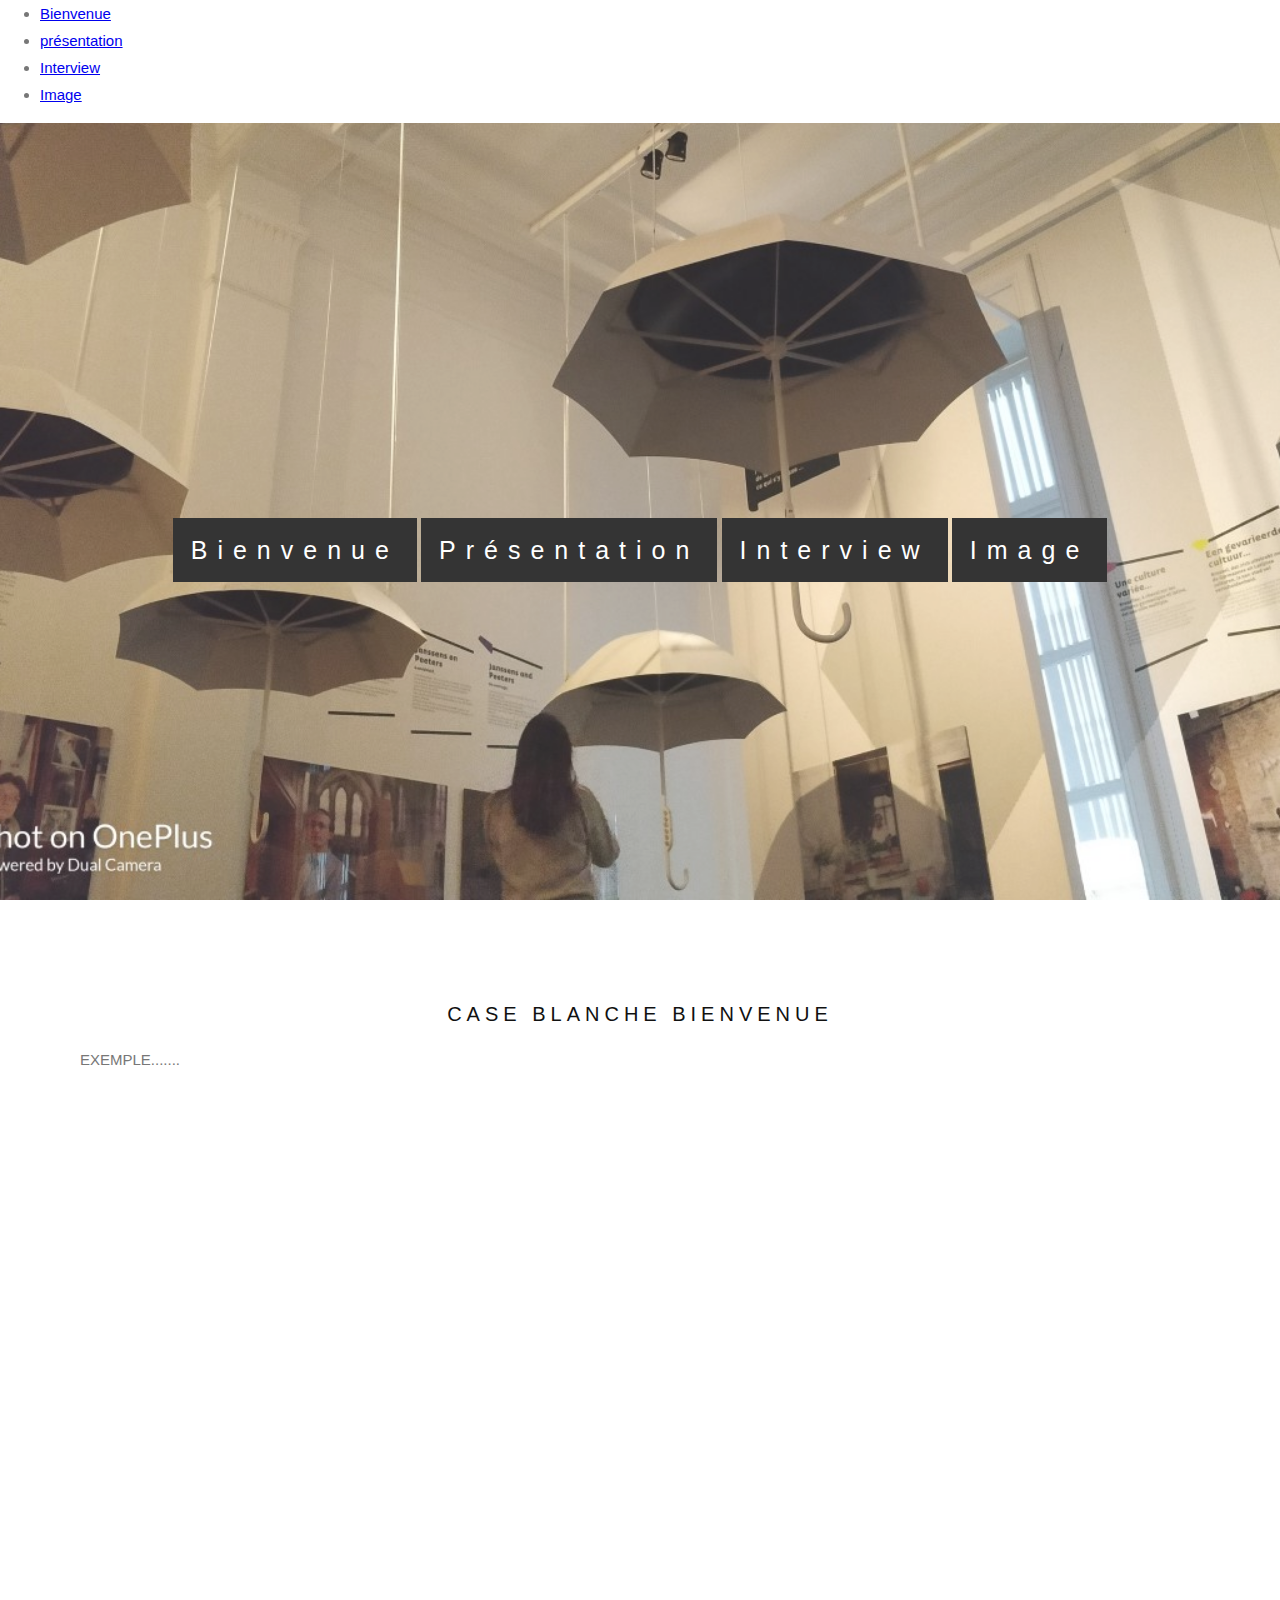
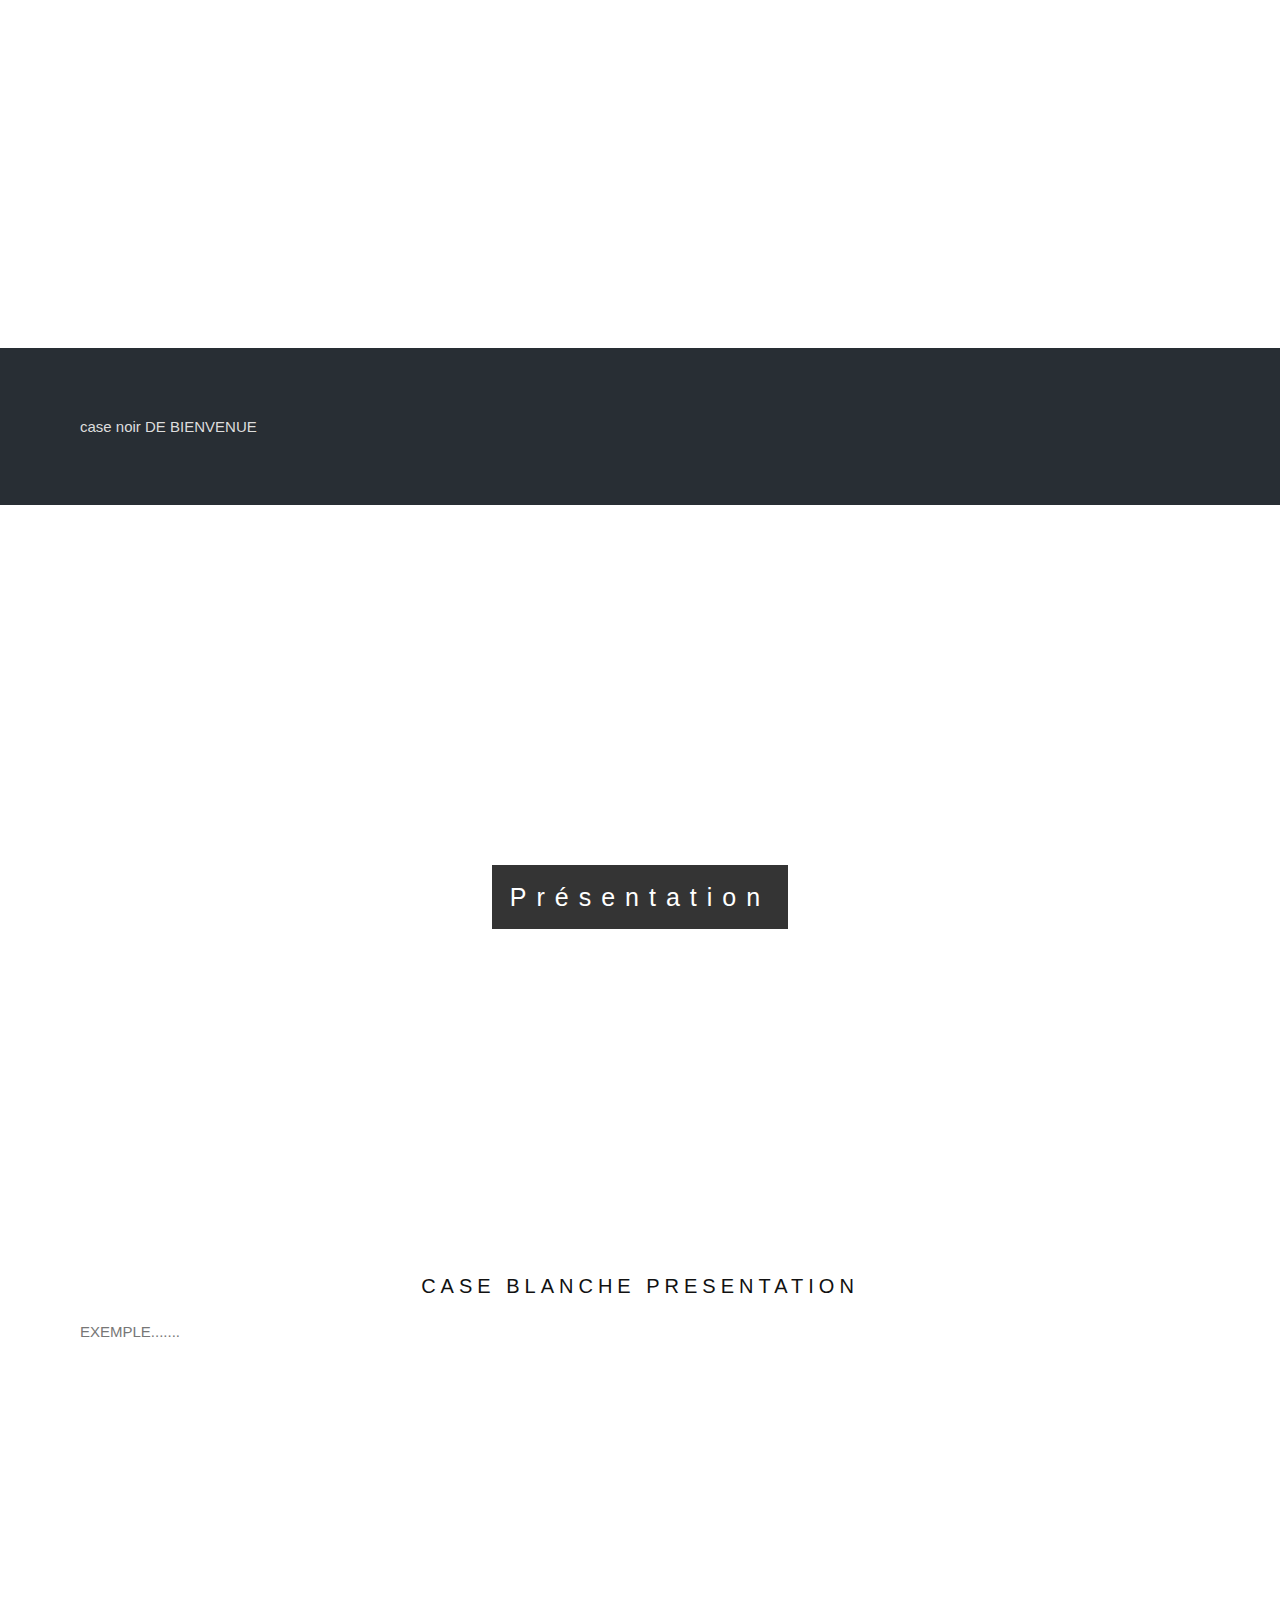
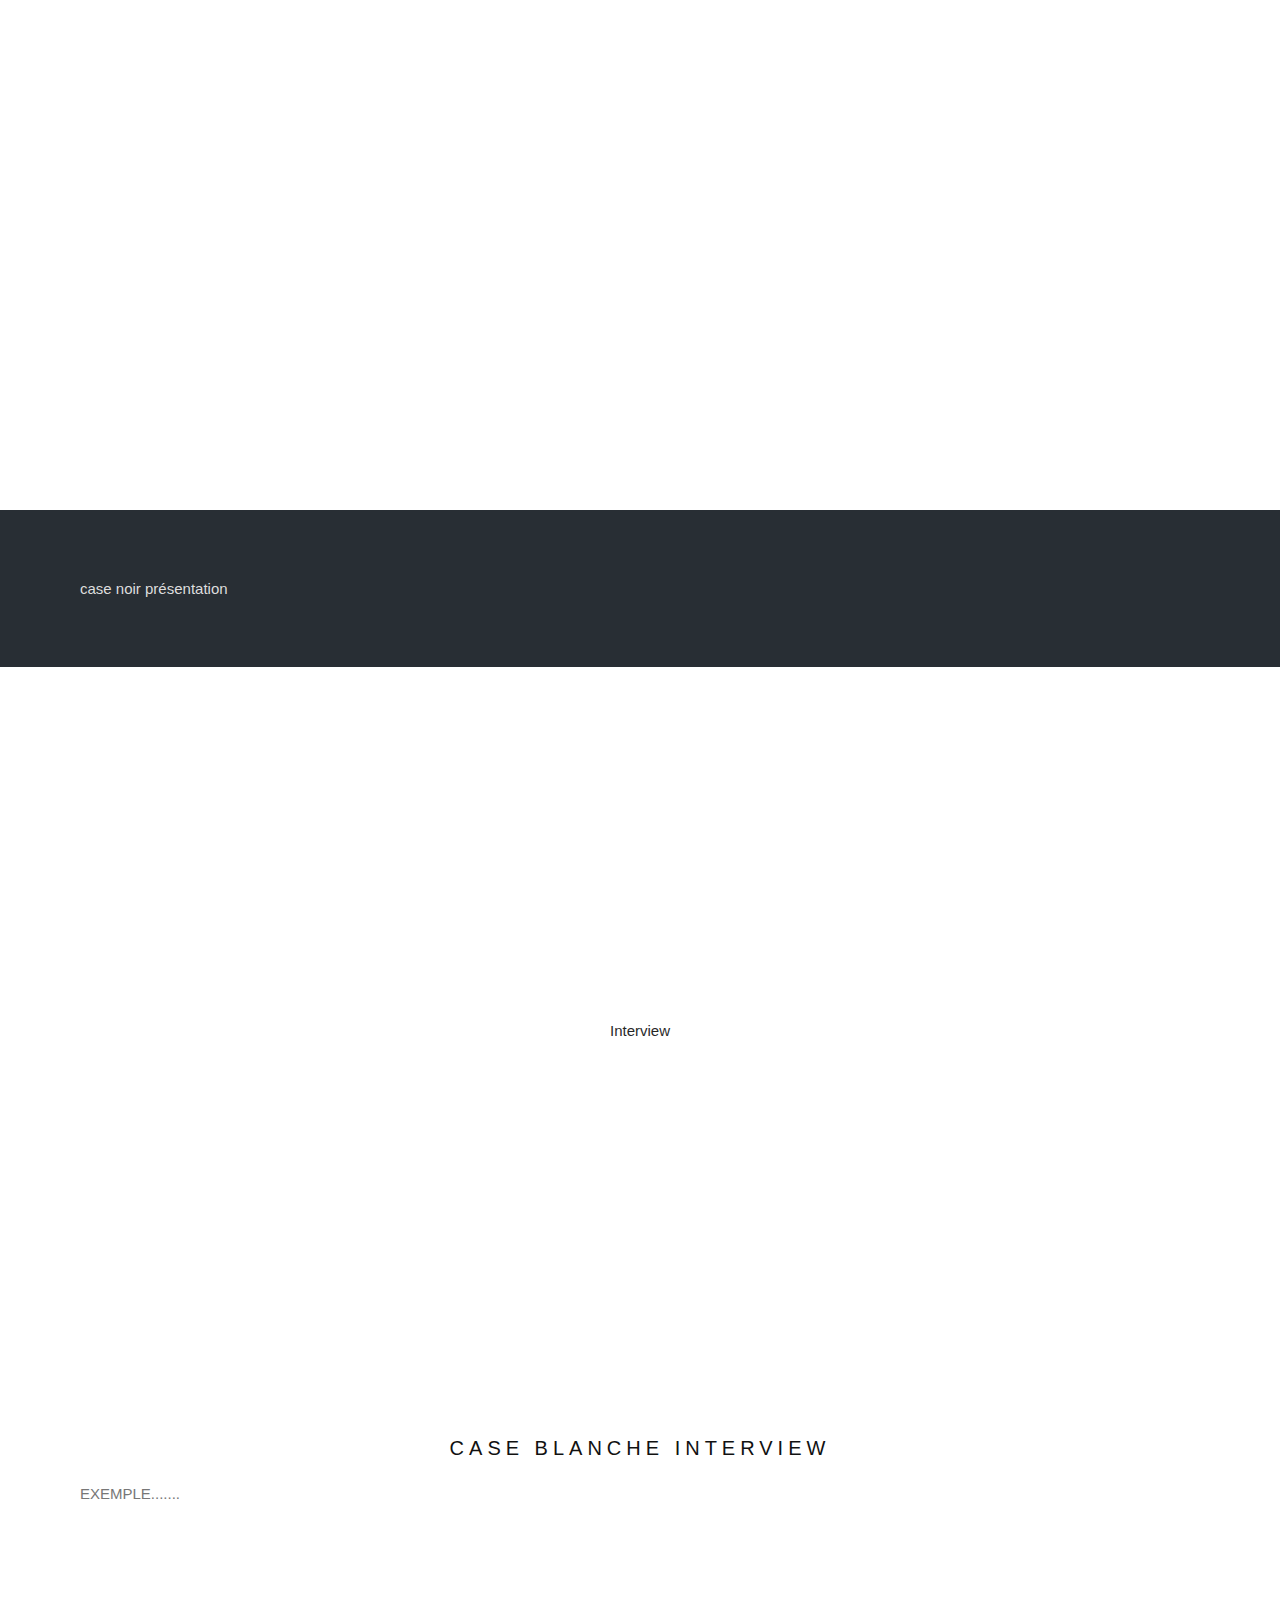
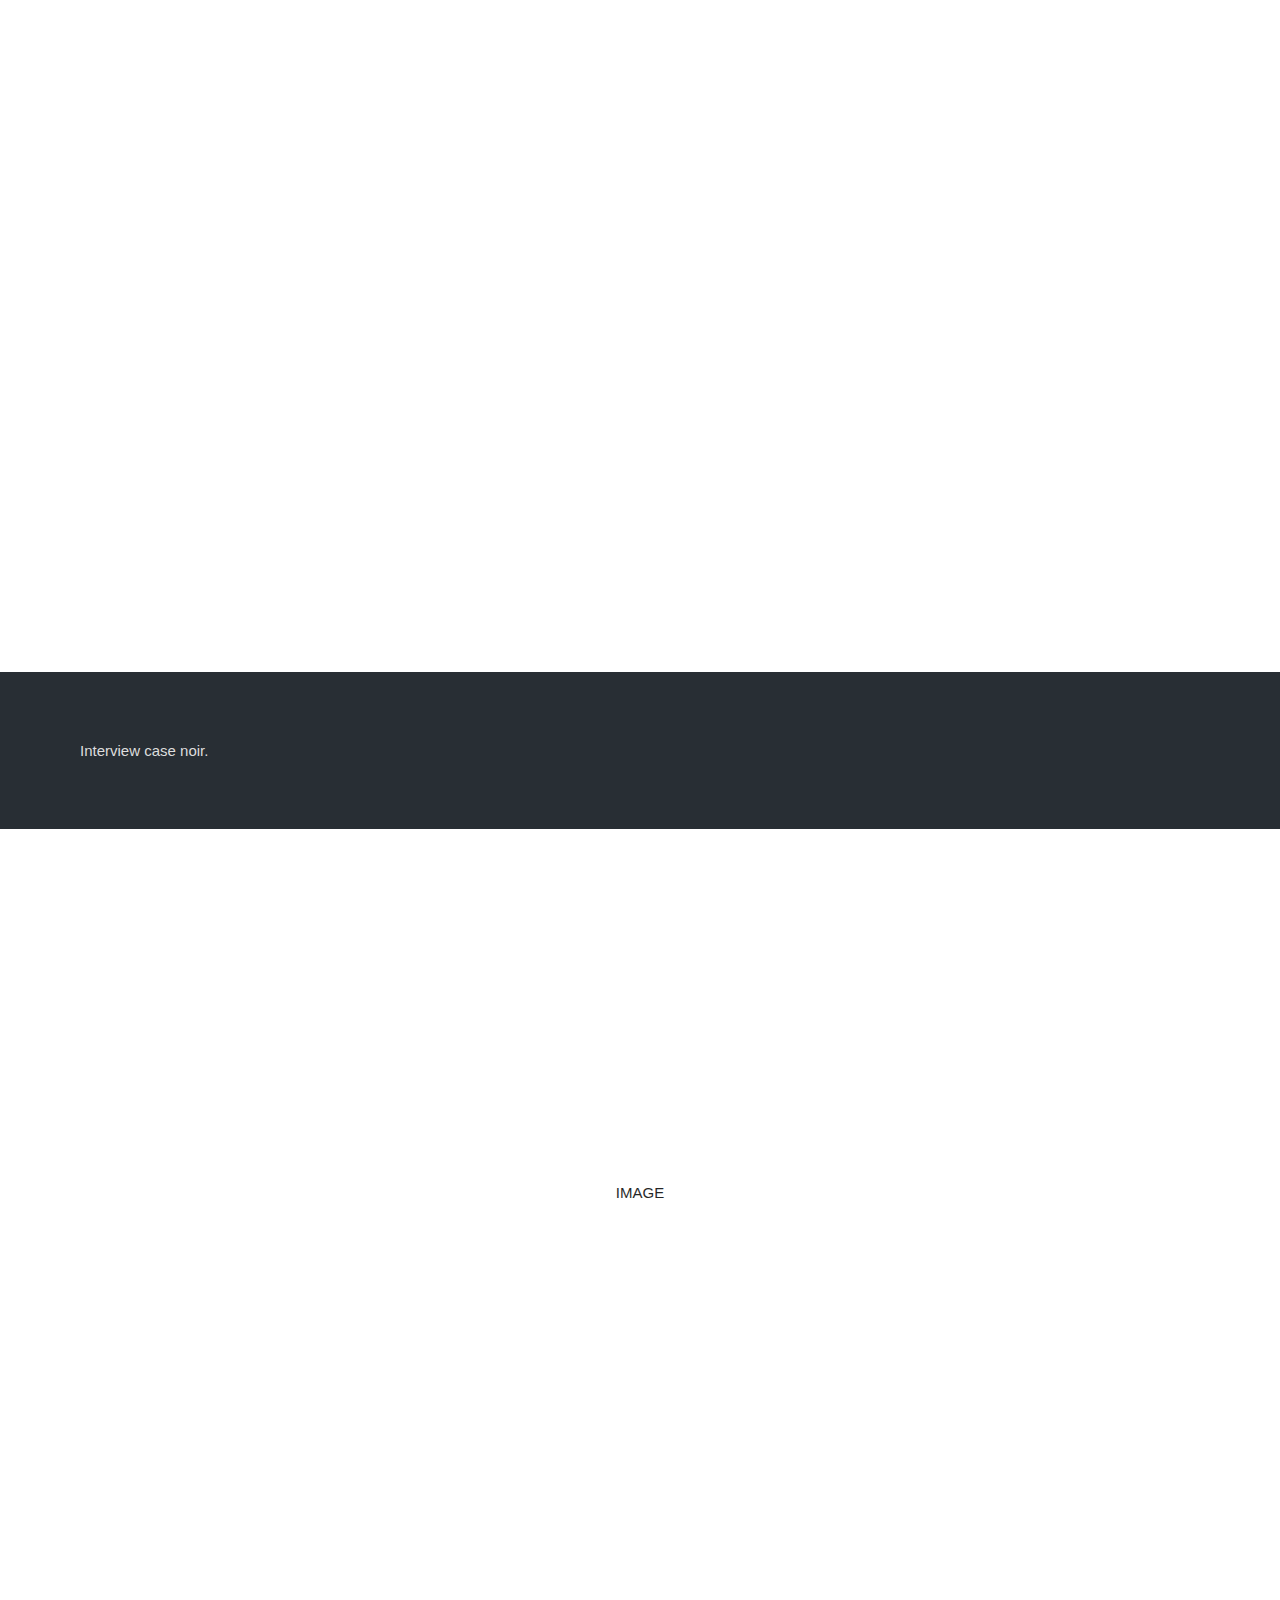
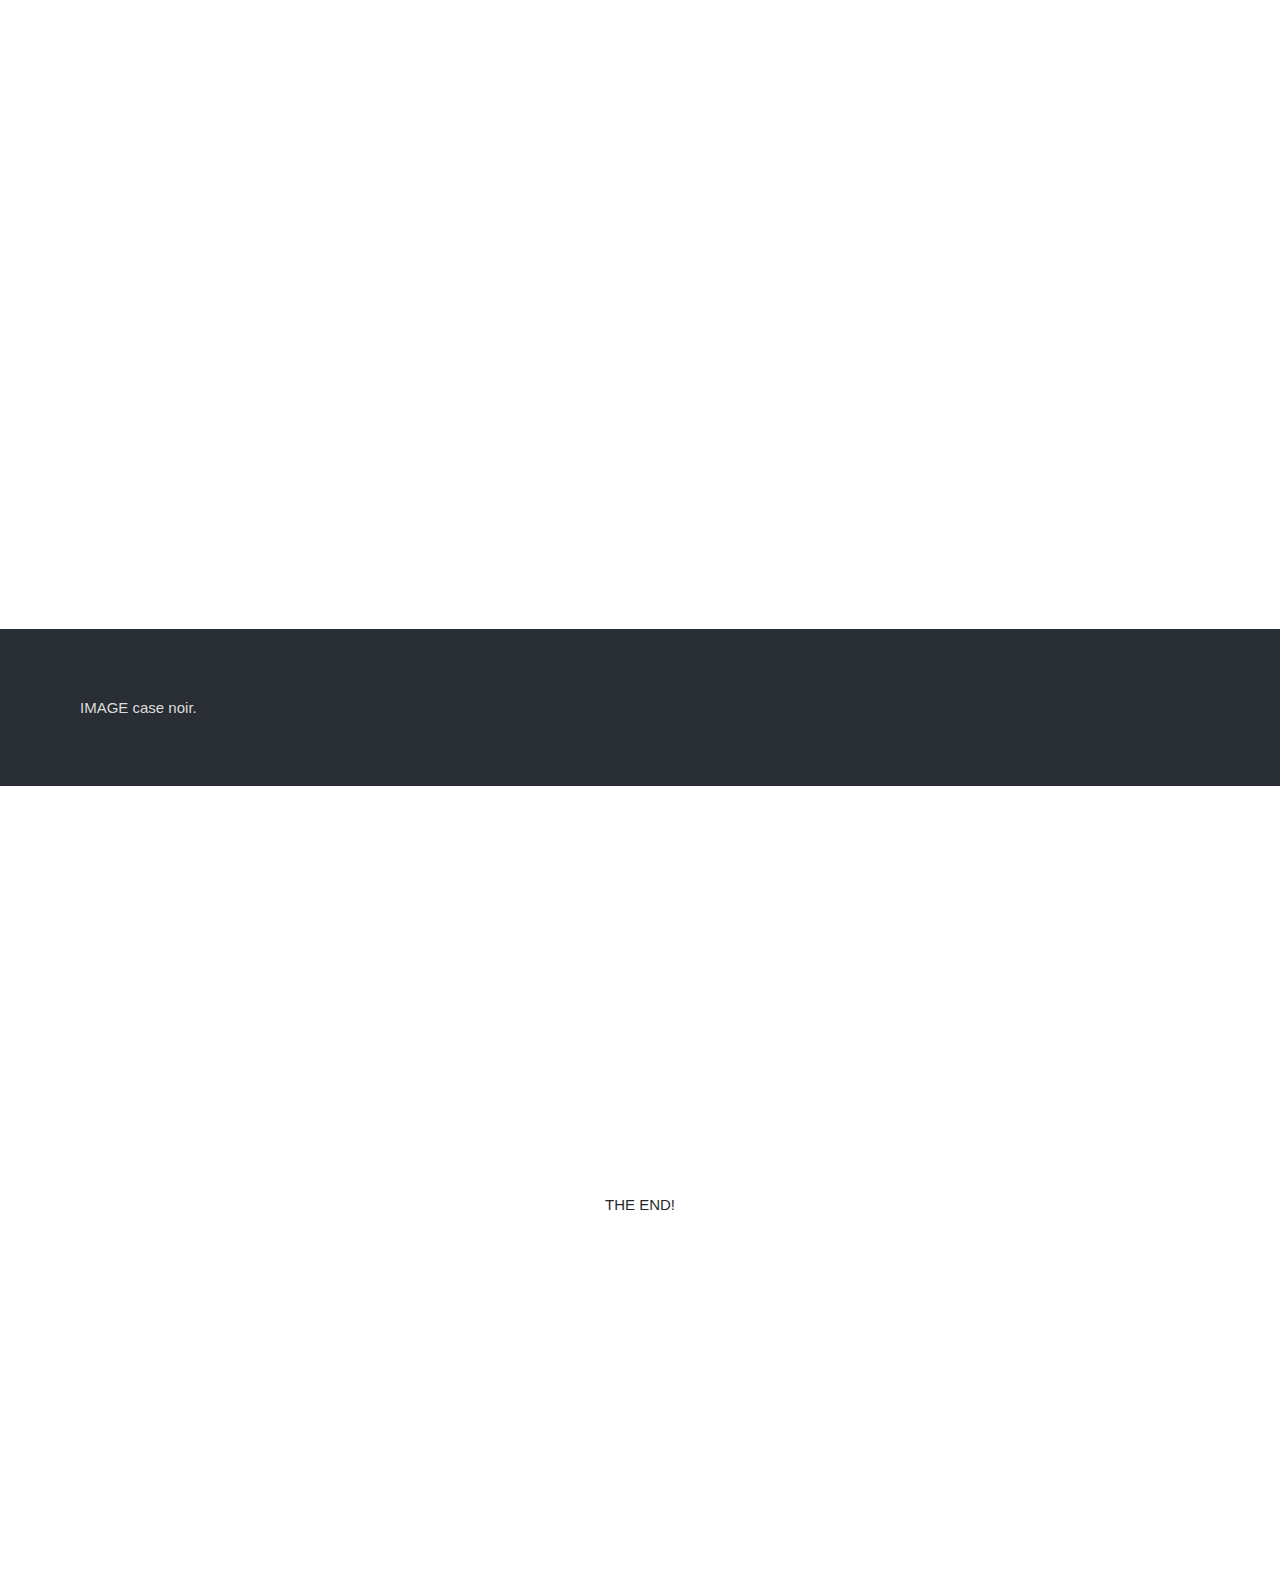
==== testsurchrome.html @ ded8b171 "deux" ====
<html>
    <head>
<meta name="viewport" content="width=device-width, initial-scale=1">
<meta charset="utf-8">
<link rel="stylesheet" href="css/stylesprefo.css">
</head>
<body>
<!-- lien de la meme page -->
  <ul>
    <li><a href="#Bienvenue">Bienvenue</a></li>
    <li><a href="#Présentation">présentation</a></li>
    <li><a href="#Interview">Interview</a></li>
    <li><a href="#Image">Image</a></li>
  </ul>
<!-- lien de la meme page -->

<div class="bgimg-1">
  <div class="caption">  
   <span class="border"><a href="#Bienvenue">Bienvenue</a></span>
  <span class="border"><a href="#Présentation">Présentation</a></span>
  <span class="border"><a href="#Interview">Interview</a></span>
  <span class="border"><a href="#Image">Image</a></li></span>
    </div>
</div>

<div class="caption">
 
 </div>

<div style="color: #777;background-color:white;text-align:center;padding:50px 80px;text-align: justify;">
  <h3 style="text-align:center;">CASE BLANCHE BIENVENUE</h3>
  <p>EXEMPLE.......</p>
</div>

<div class="bgimg-1">
  <div class="caption">
  <span class="border" style="background-color:transparent;font-size:25px;color: #ffffff;">BIENVENUE</span>
  </div>
</div>

<div style="position:relative;">
  <div style="color:#ddd;background-color:#282E34;text-align:center;padding:50px 80px;text-align: justify;">
  <p>case noir DE BIENVENUE</p>
  </div>
</div>

<div class="bgimg-2">
  <div class="caption">
    <h3 id="Présentation"></h3>
  <span class="border"><a>Présentation</a></span>
    </div>
</div>

<div style="color: #777;background-color:white;text-align:center;padding:50px 80px;text-align: justify;">
  <h3 style="text-align:center;">CASE BLANCHE PRESENTATION</h3>
  <p>EXEMPLE.......</p>
</div>
<div class="bgimg-2">
  <div class="caption">
  <span class="border" style="background-color:transparent;font-size:25px;color: #ffffff;">Pésentation</span>
  </div>
</div>

<div style="position:relative;">
  <div style="color:#ddd;background-color:#282E34;text-align:center;padding:50px 80px;text-align: justify;">
  <p>case noir présentation</p>
  </div>
</div>

<div class="bgimg-3">
  <div class="caption">
  <span class="border">Interview</span>
  </div>
</div>

<div style="color: #777;background-color:white;text-align:center;padding:50px 80px;text-align: justify;">
  <h3 style="text-align:center;">CASE BLANCHE Interview</h3>
  <p>EXEMPLE.......</p>
</div>

<div class="bgimg-3">
  <div class="caption">
  <span class="border" style="background-color:transparent;font-size:25px;color: #ffffff;">Interview</span>
  </div>
</div>


<div style="position:relative;">
  <div style="color:#ddd;background-color:#282E34;text-align:center;padding:50px 80px;text-align: justify;">
  <p>Interview case noir.</p>
  </div>
</div>
  
<div class="bgimg-4">
  <div class="caption">
  <span class="border">IMAGE</span>
    </div>
</div>

<link rel="stylesheet" href="css/stylesprefo.css">

<div class="bgimg-4">
  <div class="caption">
  <span class="border" style="background-color:transparent;font-size:25px;color: #ffffff;">IMAGE</span>
  </div>
</div>


<div style="position:relative;">
  <div style="color:#ddd;background-color:#282E34;text-align:center;padding:50px 80px;text-align: justify;">
  <p>IMAGE case noir.</p>
  </div>
</div>


<div class="bgimg-1">
  <div class="caption">
  <span class="border">THE END!</span>
  </div>
</div>
</body>

</html>
---- css/stylesprefo.css ----
body, html {
    height: 100%;
    margin: 0;
    font: 400 15px/1.8 "Lato", sans-serif;
    color: #777;
  }
  
  .bgimg-1, .bgimg-2, .bgimg-3, .bgimg-4, .bgimg-5 {
    position: relative;
    opacity: 0.85;
    background-attachment: fixed;
    background-position: center;
    background-repeat: no-repeat;
    background-size: cover;
  
  }
  .bgimg-1 {
    background-image: url("../img/bgimg-1.jpg");
    min-height: 90%;
  }
  
  .bgimg-2 {
    background-image: url("../img/bgimg-2.jpg");
    min-height: 700px;
  }
  
  .bgimg-3 {
    background-image: url("../img/Movie-Details-You-Missed-Inception-Music-Theme.jpg");
    min-height: 700px;
  }
  .bgimg-4 {
    background-image: url("../img/bgimg-4.JPG");
    min-height: 700px;
  }
  
  .bgimg-5 {
    background-image: url("../img/image-parallax.jpg");
    min-height: 600px;
  }

  .bgimg-6 {
    background-image: url("../img/ob_1d3032_inception-movie-image-38.jpg");
    min-height: 600px;
  }

  .bgimg-7 {
    background-image: url("file:///E:/T-Karim-cf2m/Projet%20Expo/Brussels-International-2.jpg");
    min-height: 600px;
  }
  .caption {
    position: absolute;
    left: 0;
    top: 50%;
    width: 100%;
    text-align: center;
    color: #000;
  }
  
  .caption span.border a {
    background-color: #111;
    color: #fff;
    padding: 18px;
    font-size: 25px;
    letter-spacing: 10px;
    text-decoration: none;
  }
  
  h3 {
    letter-spacing: 5px;
    text-transform: uppercase;
    font: 20px "Lato", sans-serif;
    color: #111;
  }
  
  /* Désactiver le défilement de parallaxe pour les tablettes et les téléphones */
  @media only screen and (max-device-width: 1024px) {
    .bgimg-1, .bgimg-2, .bgimg-3, .bgimg-4, .bgimg-5,{
      background-attachment: scroll;
    }
  }
---- css/stylesprefo.css ----
body, html {
    height: 100%;
    margin: 0;
    font: 400 15px/1.8 "Lato", sans-serif;
    color: #777;
  }
  
  .bgimg-1, .bgimg-2, .bgimg-3, .bgimg-4, .bgimg-5 {
    position: relative;
    opacity: 0.85;
    background-attachment: fixed;
    background-position: center;
    background-repeat: no-repeat;
    background-size: cover;
  
  }
  .bgimg-1 {
    background-image: url("../img/bgimg-1.jpg");
    min-height: 90%;
  }
  
  .bgimg-2 {
    background-image: url("../img/bgimg-2.jpg");
    min-height: 700px;
  }
  
  .bgimg-3 {
    background-image: url("../img/Movie-Details-You-Missed-Inception-Music-Theme.jpg");
    min-height: 700px;
  }
  .bgimg-4 {
    background-image: url("../img/bgimg-4.JPG");
    min-height: 700px;
  }
  
  .bgimg-5 {
    background-image: url("../img/image-parallax.jpg");
    min-height: 600px;
  }

  .bgimg-6 {
    background-image: url("../img/ob_1d3032_inception-movie-image-38.jpg");
    min-height: 600px;
  }

  .bgimg-7 {
    background-image: url("file:///E:/T-Karim-cf2m/Projet%20Expo/Brussels-International-2.jpg");
    min-height: 600px;
  }
  .caption {
    position: absolute;
    left: 0;
    top: 50%;
    width: 100%;
    text-align: center;
    color: #000;
  }
  
  .caption span.border a {
    background-color: #111;
    color: #fff;
    padding: 18px;
    font-size: 25px;
    letter-spacing: 10px;
    text-decoration: none;
  }
  
  h3 {
    letter-spacing: 5px;
    text-transform: uppercase;
    font: 20px "Lato", sans-serif;
    color: #111;
  }
  
  /* Désactiver le défilement de parallaxe pour les tablettes et les téléphones */
  @media only screen and (max-device-width: 1024px) {
    .bgimg-1, .bgimg-2, .bgimg-3, .bgimg-4, .bgimg-5,{
      background-attachment: scroll;
    }
  }
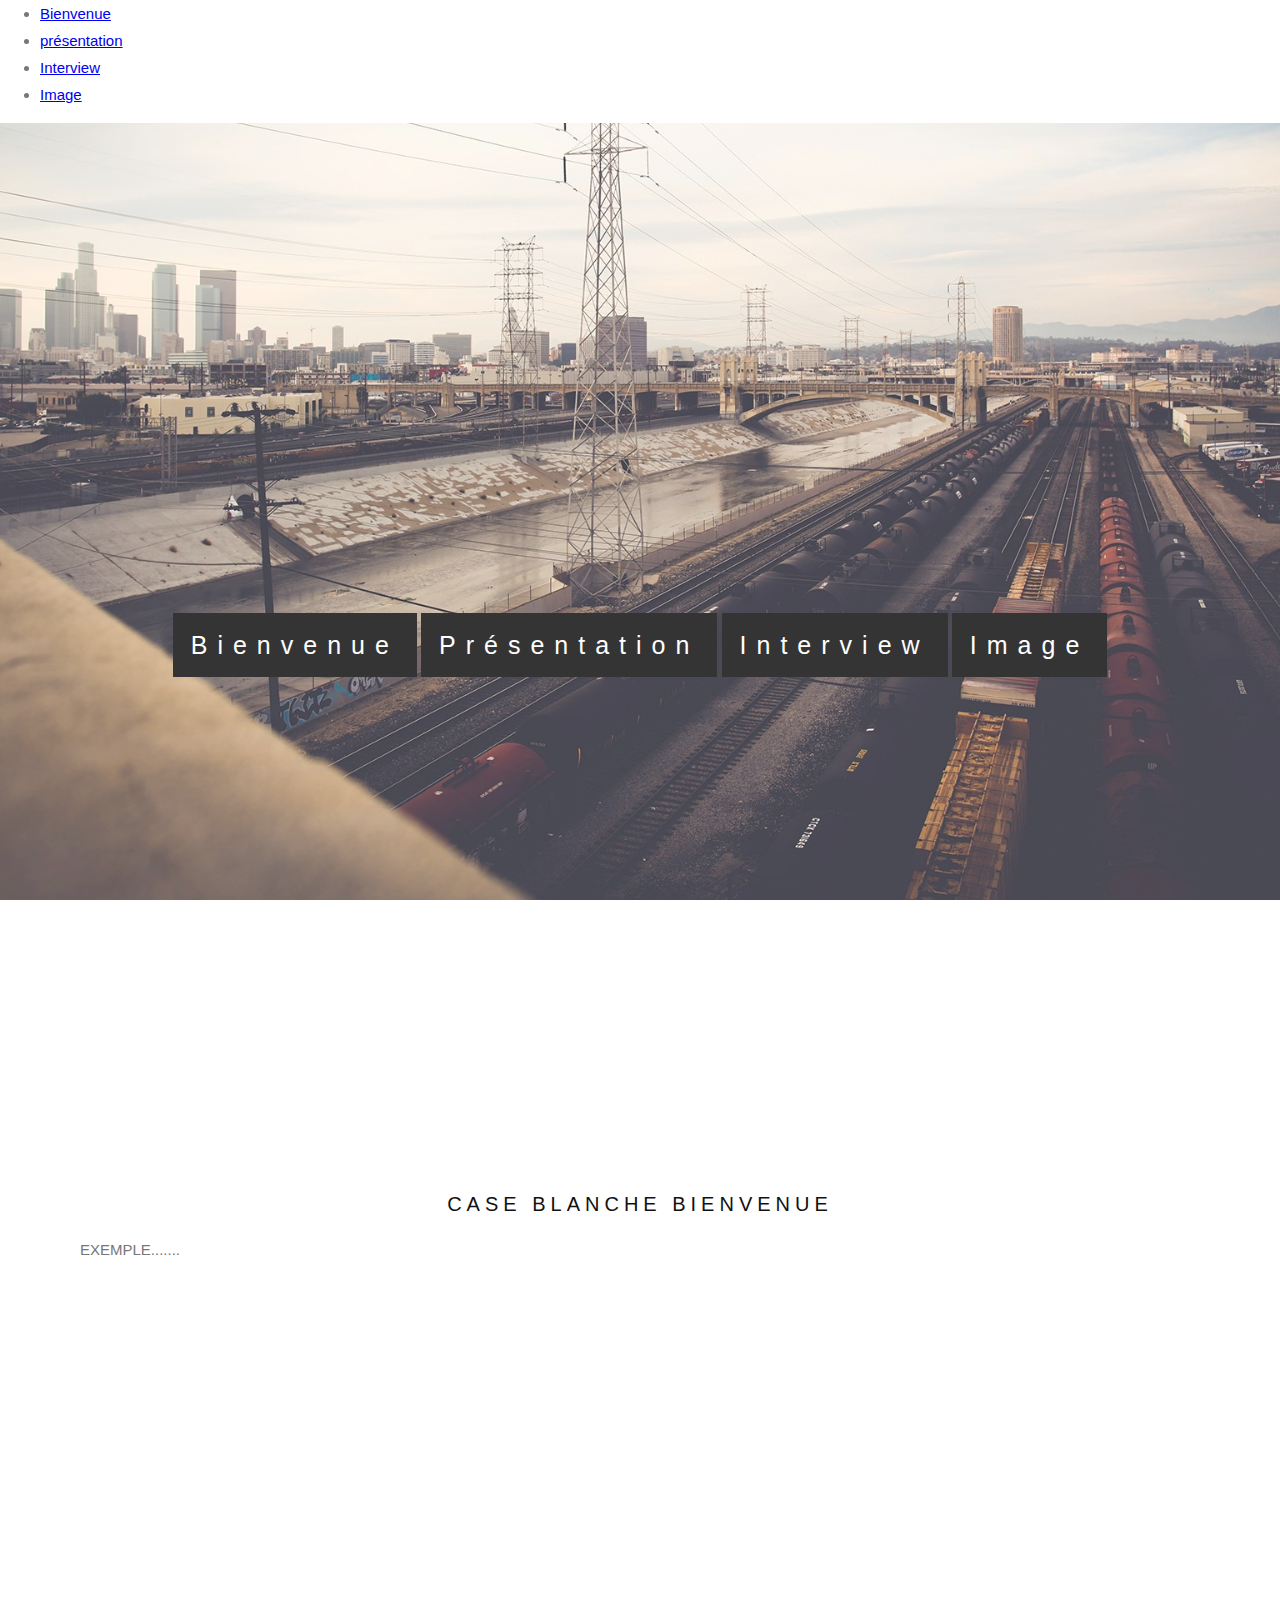
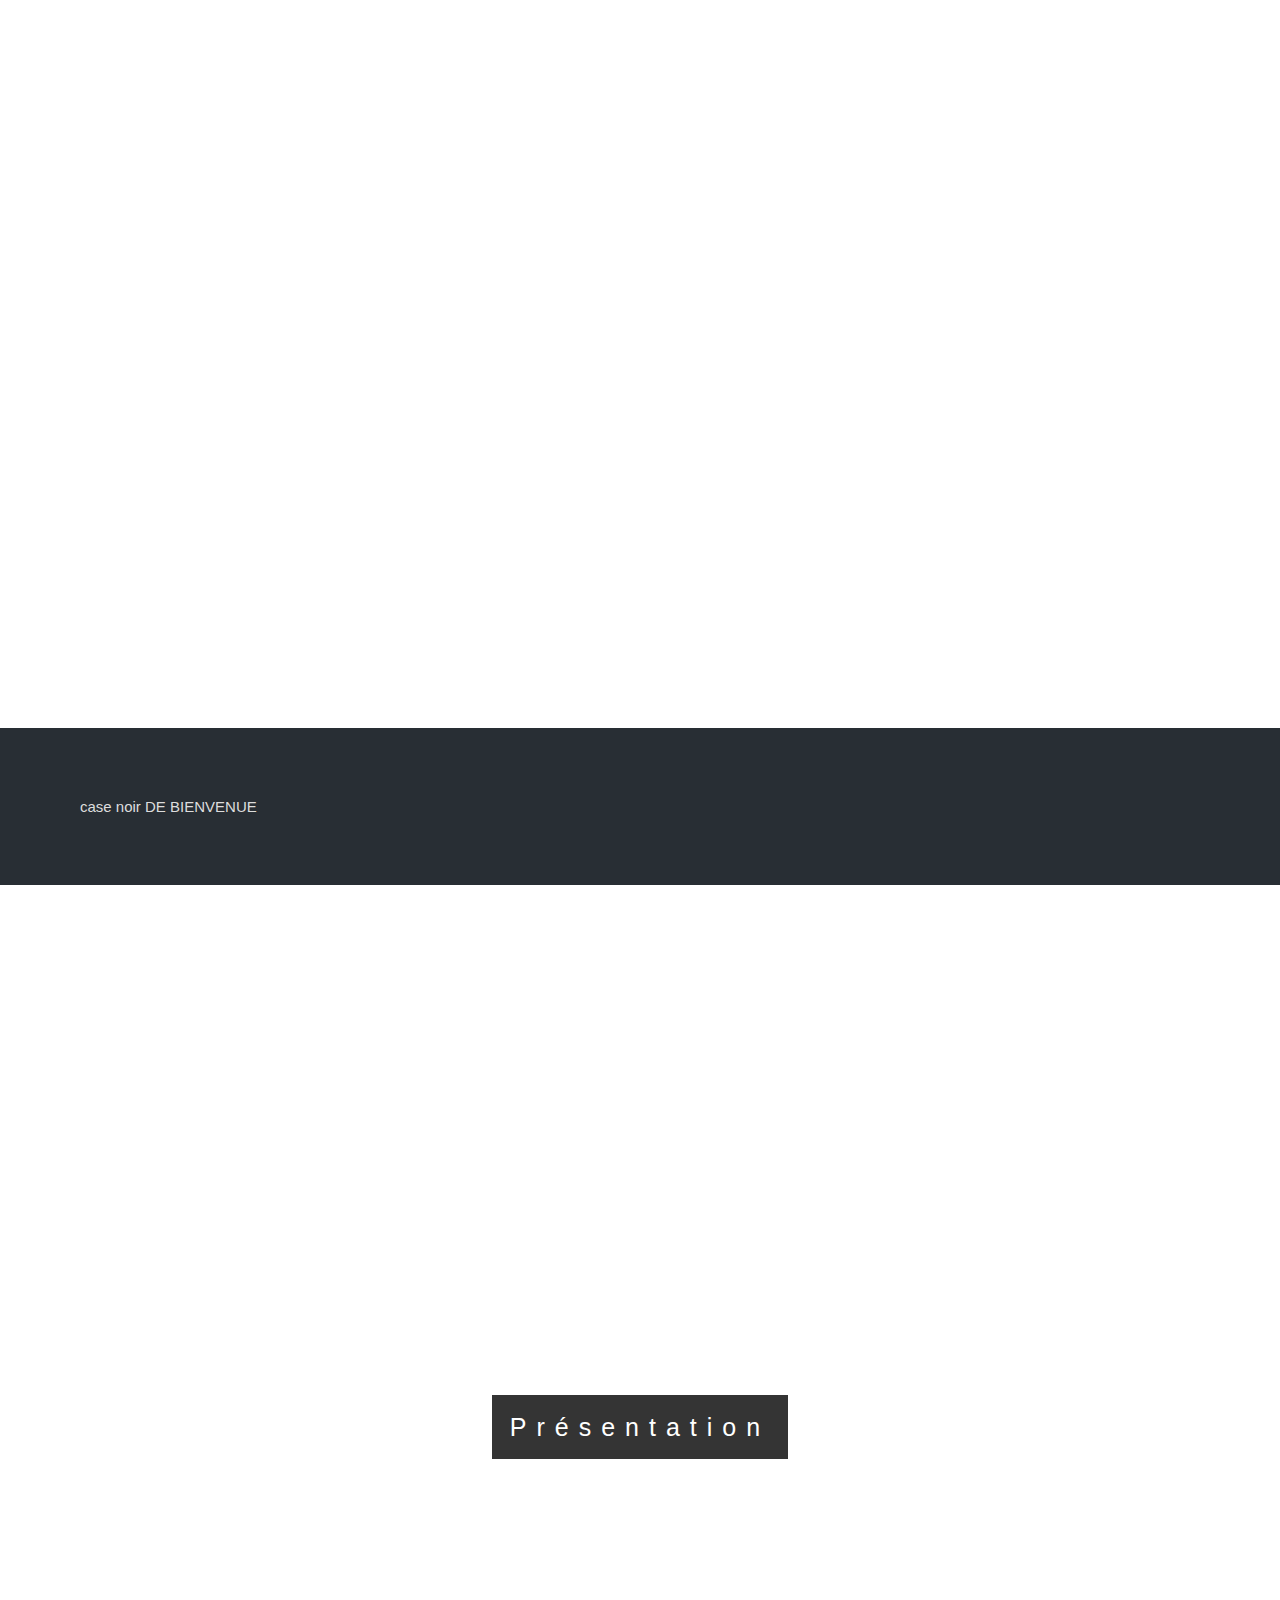
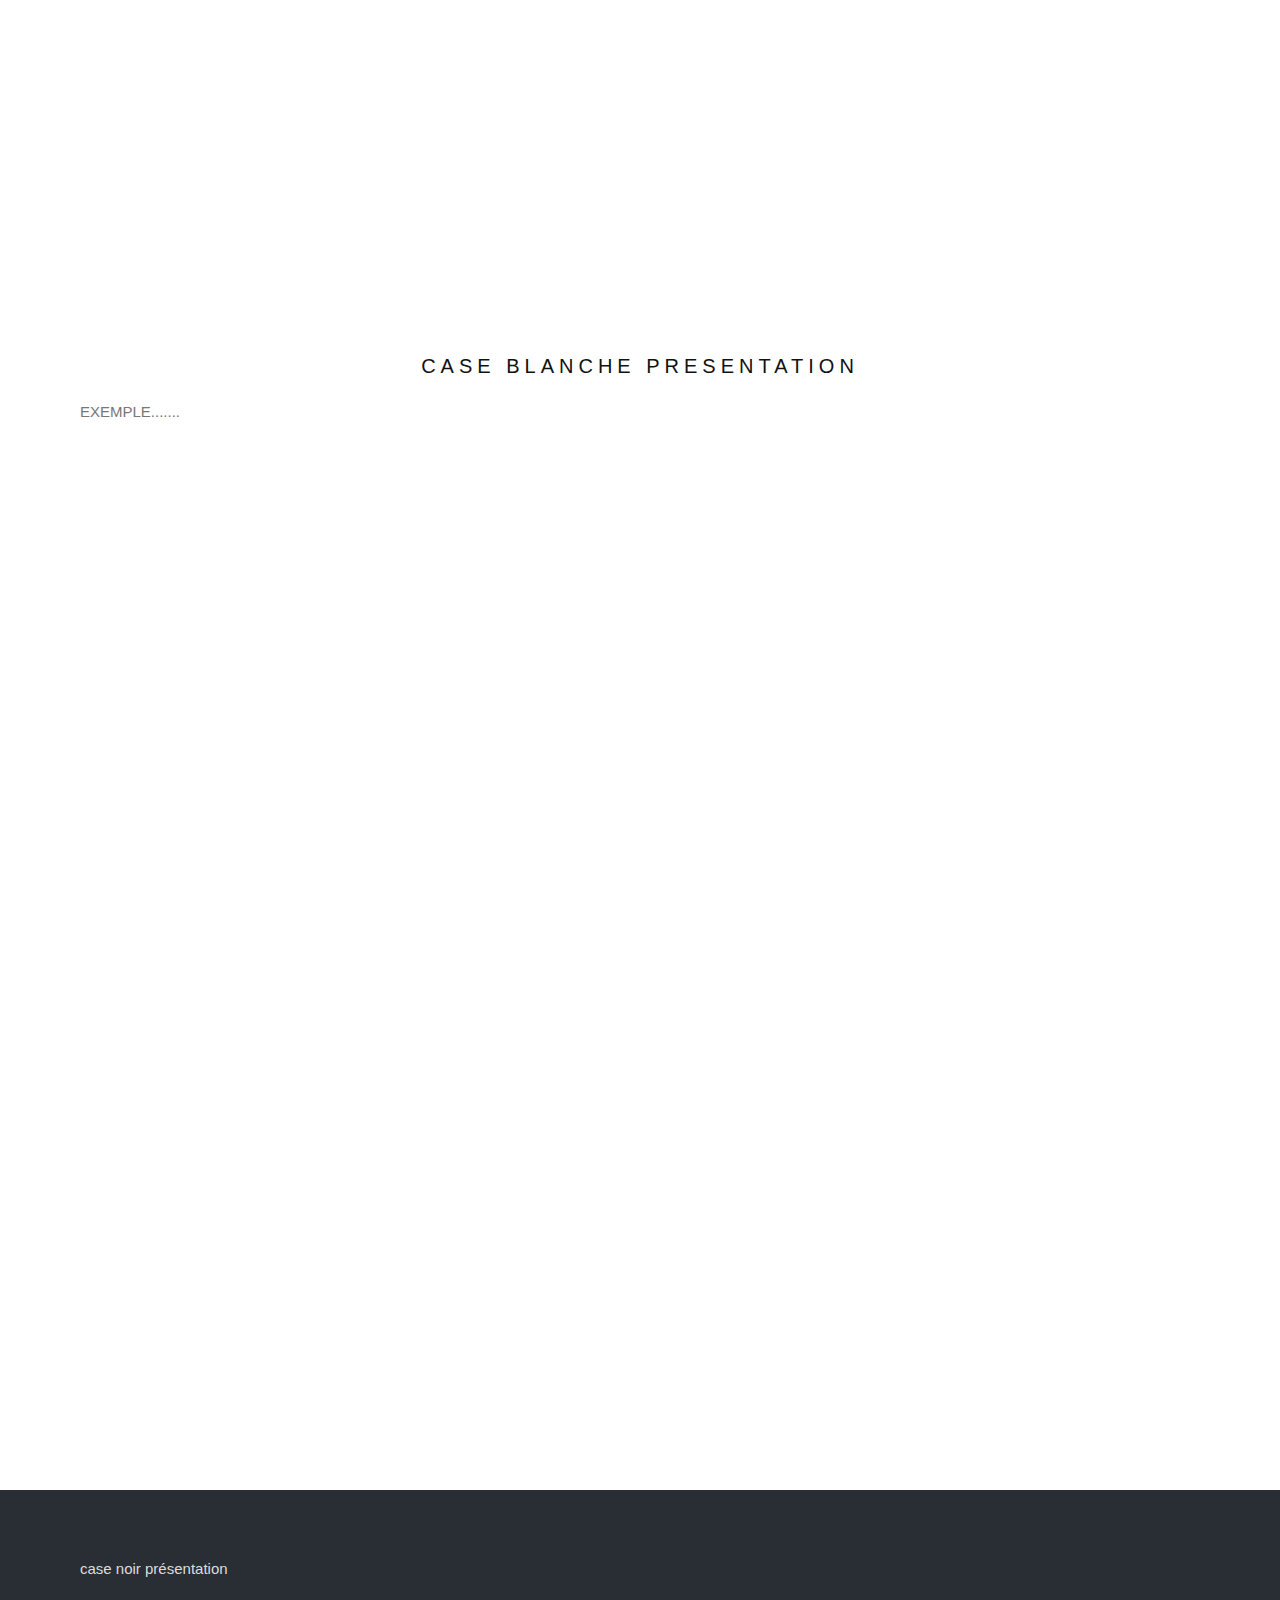
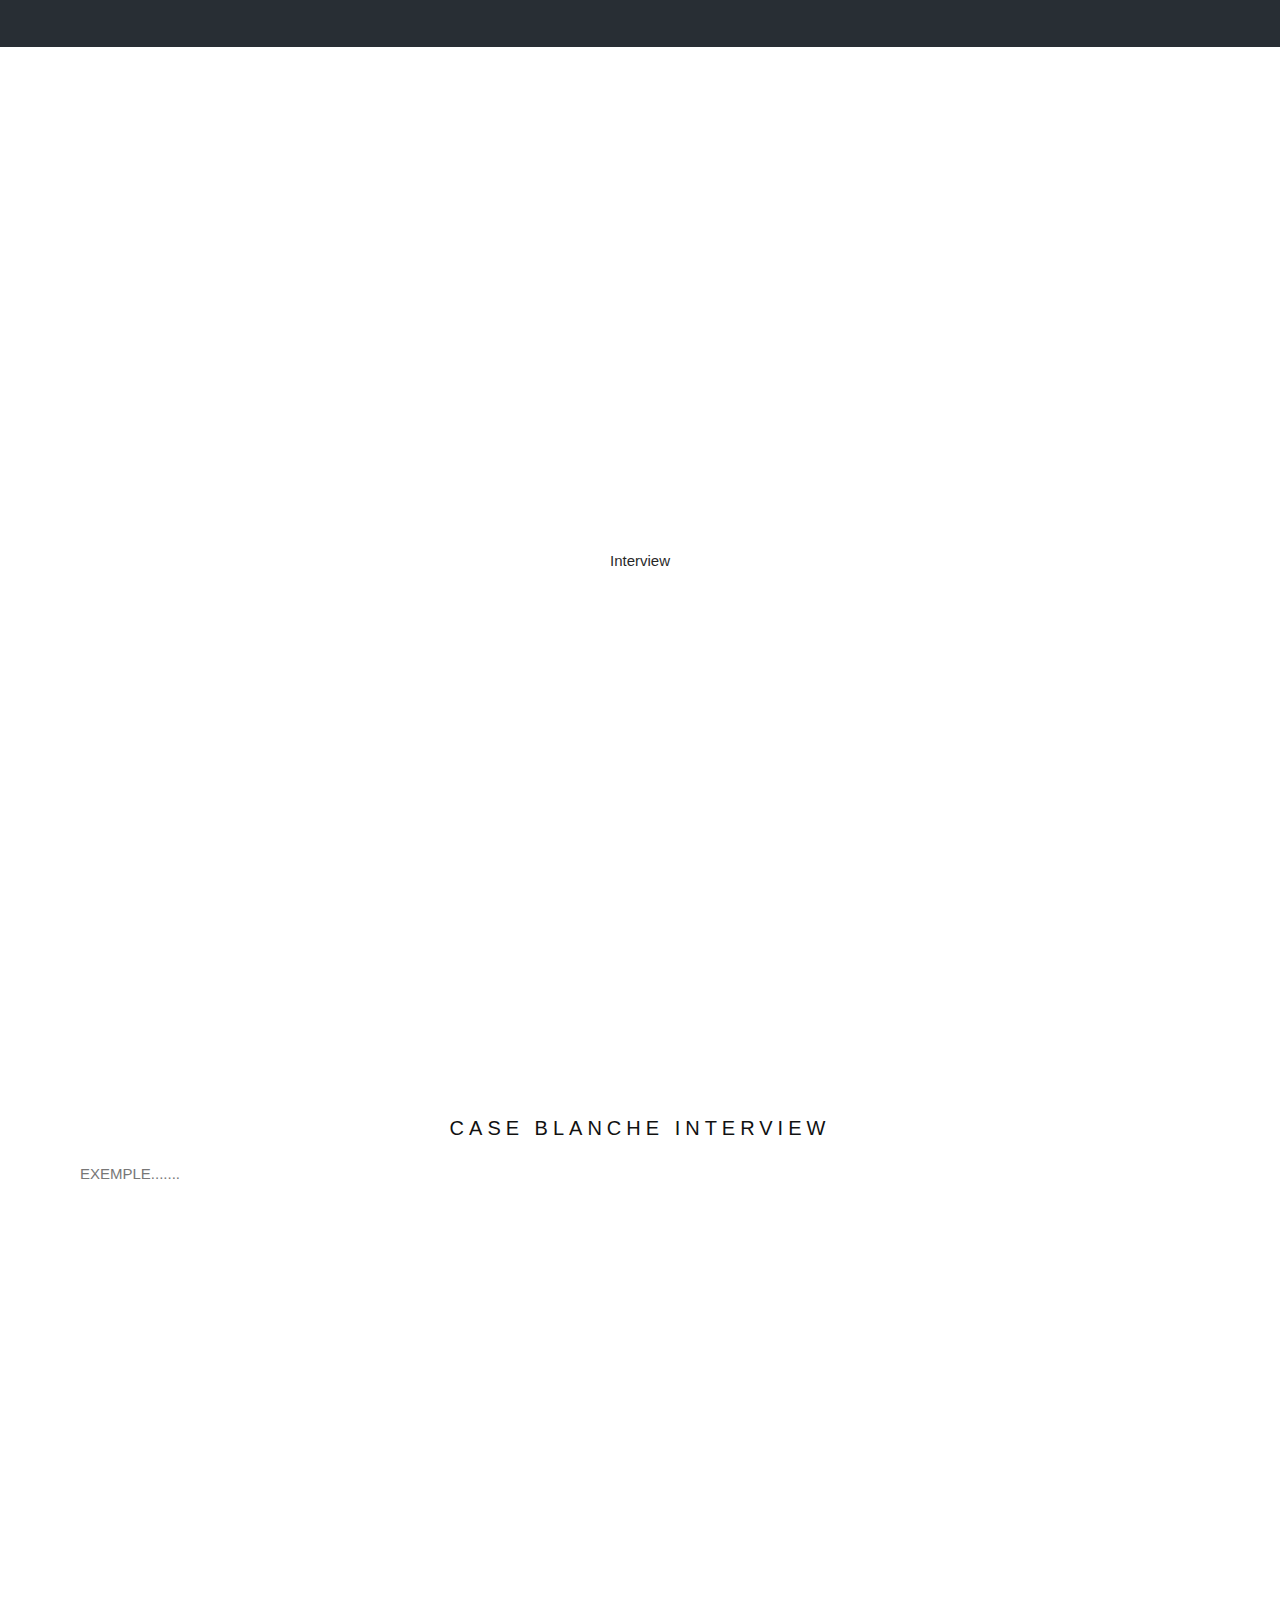
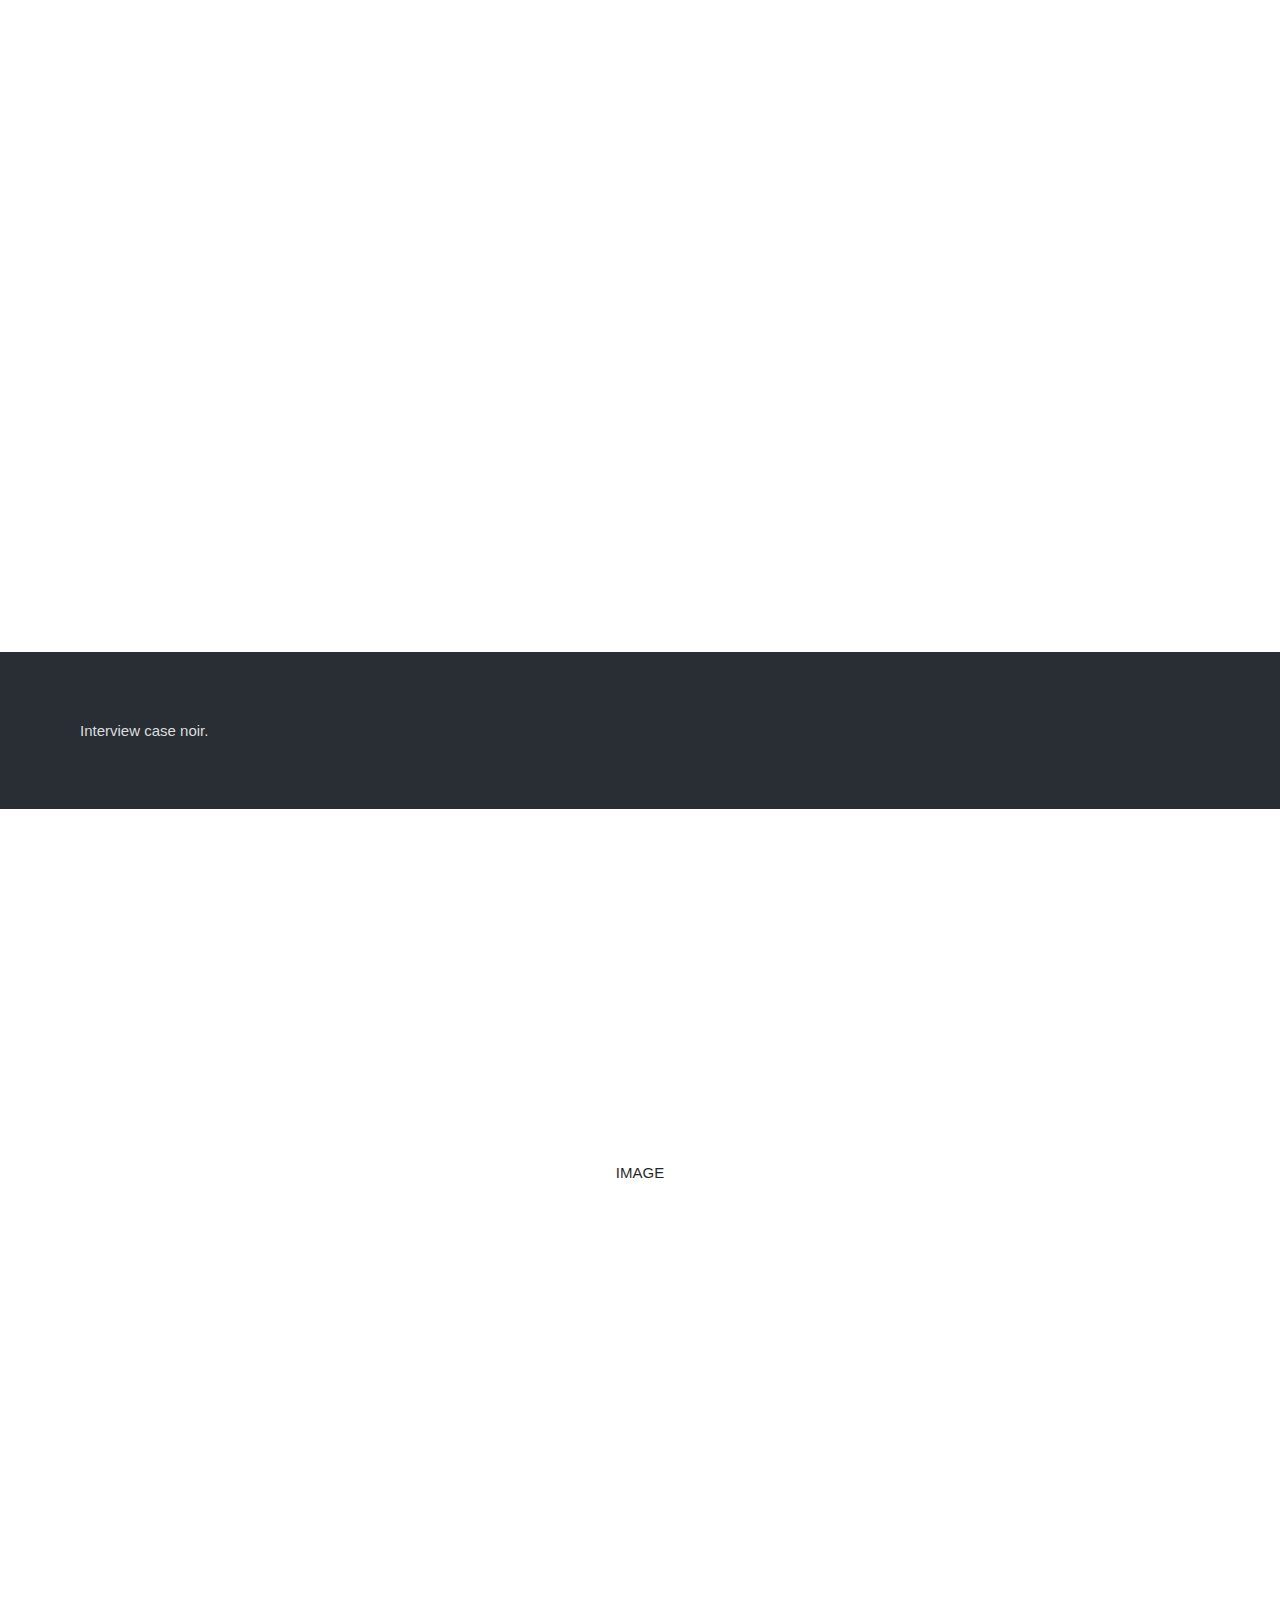
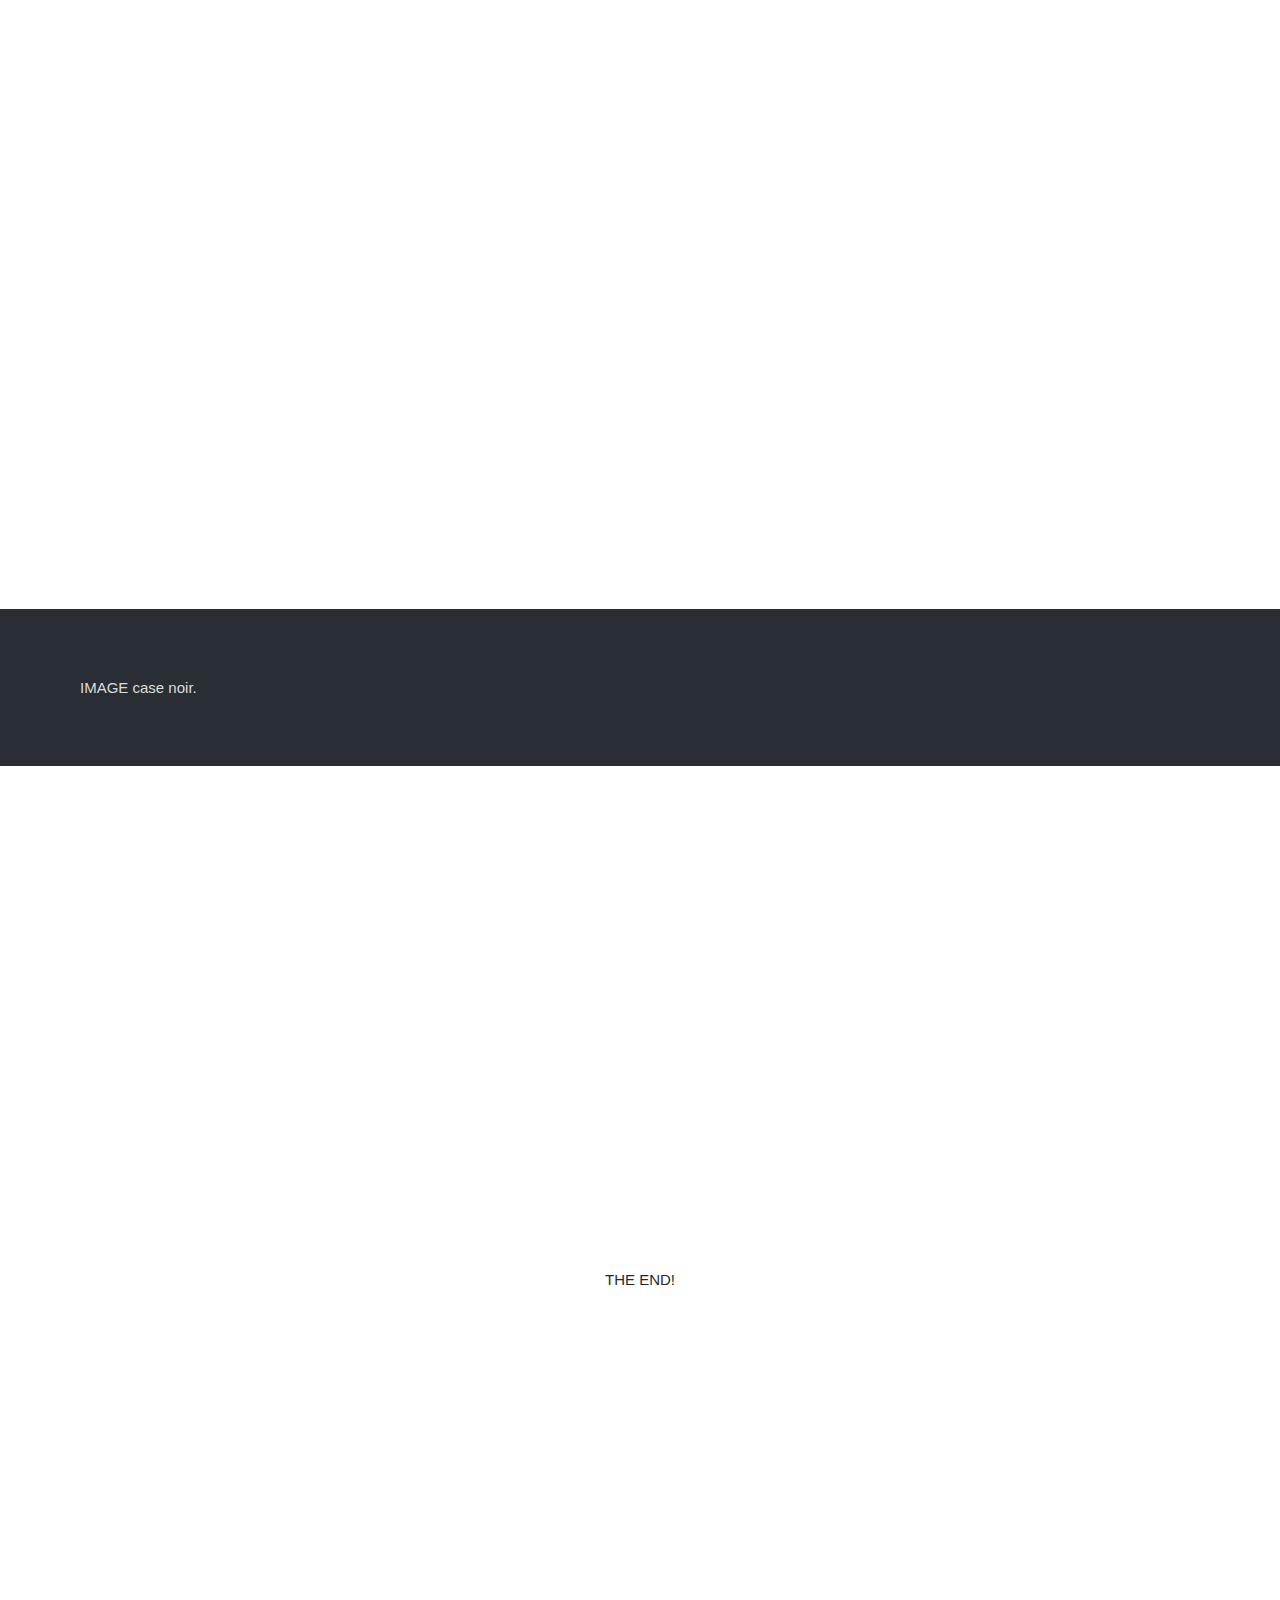
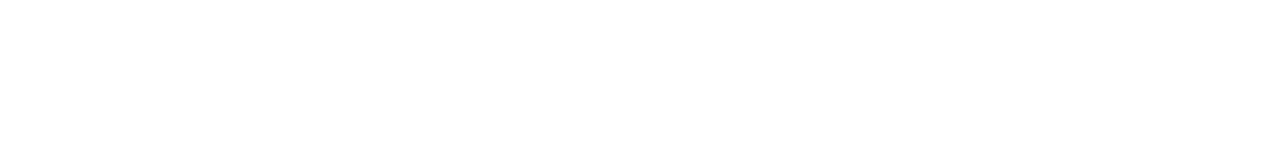
==== commit e97d2506: "add" ====
--- a/testsurchrome.html
+++ b/testsurchrome.html
@@ -13,7 +13,10 @@
     <li><a href="#Image">Image</a></li>
   </ul>
 <!-- lien de la meme page -->
+<!-- balises pour le multimédia -->
 
+<!-- balises pour le multimédia -->
+ 
 <div class="bgimg-1">
   <div class="caption">  
    <span class="border"><a href="#Bienvenue">Bienvenue</a></span>
--- a/css/stylesprefo.css
+++ b/css/stylesprefo.css
@@ -3,8 +3,10 @@
     margin: 0;
     font: 400 15px/1.8 "Lato", sans-serif;
     color: #777;
+    scroll-behavior: smooth;
+
   }
-  
+    
   .bgimg-1, .bgimg-2, .bgimg-3, .bgimg-4, .bgimg-5 {
     position: relative;
     opacity: 0.85;
@@ -14,27 +16,29 @@
     background-size: cover;
   
   }
+
   .bgimg-1 {
-    background-image: url("../img/bgimg-1.jpg");
-    min-height: 90%;
+    background-image: url("../img/413051.jpg");
+    min-height: 1000px;
   }
   
   .bgimg-2 {
-    background-image: url("../img/bgimg-2.jpg");
-    min-height: 700px;
+    background-image: url("../img/bird-s-eye-view-of-city-2246476.jpg");
+    min-height: 1000px;
   }
   
   .bgimg-3 {
-    background-image: url("../img/Movie-Details-You-Missed-Inception-Music-Theme.jpg");
-    min-height: 700px;
+    background-image: url("../img/woman-in-blue-suit-jacket-2422293.jpg");
+    min-height: 1000px;
   }
   .bgimg-4 {
-    background-image: url("../img/bgimg-4.JPG");
+    background-image: url("../img/camera-photography-technology-reflection-122400.jpg");
     min-height: 700px;
   }
   
   .bgimg-5 {
-    background-image: url("../img/image-parallax.jpg");
+    background-image: url("../img/441657.jpg");
+    background-color: #000;
     min-height: 600px;
   }
 
@@ -47,6 +51,63 @@
     background-image: url("file:///E:/T-Karim-cf2m/Projet%20Expo/Brussels-International-2.jpg");
     min-height: 600px;
   }
+
+  .titreexpo {
+    text-align:center;
+    font-weight:bold;
+    text-decoration: underline;
+    }
+
+  .imageExpo {
+    text-align: center;
+    width:200px;
+    height:auto;  
+    border: 10px solid white; 
+     }
+
+  
+     .imageExpo2 {
+      text-align: center;
+      width:400px;
+      height:300px;  
+      border: 5px solid white; 
+       }
+    
+     
+  #profiltext{
+    display: flex;
+    position: top;
+  flex-direction: column;
+  }
+
+ 
+ .imageprofil {
+  float: right;
+  border-radius: 50px;
+  width: 200px;
+  height: 400px;
+  
+  
+ }
+
+
+ .imageinteview{
+  border-radius: 100px;
+  width: 200px;
+  height: 200px;
+  
+ }
+  .imageGallery {
+  text-align: center;
+  width:600px;
+  height:400px;   
+
+  }
+  .imageGallery:hover{
+width: 600px;
+
+  } 
+
   .caption {
     position: absolute;
     left: 0;
@@ -55,6 +116,19 @@
     text-align: center;
     color: #000;
   }
+
+  
+  .captioncbaw a {
+    color: white;
+    text-decoration: none;    
+  }
+
+
+  .captioncbaw a:visited {
+    color: white;
+    text-decoration: none;    
+  }
+  
   
   .caption span.border a {
     background-color: #111;
@@ -77,4 +151,6 @@
     .bgimg-1, .bgimg-2, .bgimg-3, .bgimg-4, .bgimg-5,{
       background-attachment: scroll;
     }
-  }+  }
+
+  --- a/css/stylesprefo.css
+++ b/css/stylesprefo.css
@@ -3,8 +3,10 @@
     margin: 0;
     font: 400 15px/1.8 "Lato", sans-serif;
     color: #777;
+    scroll-behavior: smooth;
+
   }
-  
+    
   .bgimg-1, .bgimg-2, .bgimg-3, .bgimg-4, .bgimg-5 {
     position: relative;
     opacity: 0.85;
@@ -14,27 +16,29 @@
     background-size: cover;
   
   }
+
   .bgimg-1 {
-    background-image: url("../img/bgimg-1.jpg");
-    min-height: 90%;
+    background-image: url("../img/413051.jpg");
+    min-height: 1000px;
   }
   
   .bgimg-2 {
-    background-image: url("../img/bgimg-2.jpg");
-    min-height: 700px;
+    background-image: url("../img/bird-s-eye-view-of-city-2246476.jpg");
+    min-height: 1000px;
   }
   
   .bgimg-3 {
-    background-image: url("../img/Movie-Details-You-Missed-Inception-Music-Theme.jpg");
-    min-height: 700px;
+    background-image: url("../img/woman-in-blue-suit-jacket-2422293.jpg");
+    min-height: 1000px;
   }
   .bgimg-4 {
-    background-image: url("../img/bgimg-4.JPG");
+    background-image: url("../img/camera-photography-technology-reflection-122400.jpg");
     min-height: 700px;
   }
   
   .bgimg-5 {
-    background-image: url("../img/image-parallax.jpg");
+    background-image: url("../img/441657.jpg");
+    background-color: #000;
     min-height: 600px;
   }
 
@@ -47,6 +51,63 @@
     background-image: url("file:///E:/T-Karim-cf2m/Projet%20Expo/Brussels-International-2.jpg");
     min-height: 600px;
   }
+
+  .titreexpo {
+    text-align:center;
+    font-weight:bold;
+    text-decoration: underline;
+    }
+
+  .imageExpo {
+    text-align: center;
+    width:200px;
+    height:auto;  
+    border: 10px solid white; 
+     }
+
+  
+     .imageExpo2 {
+      text-align: center;
+      width:400px;
+      height:300px;  
+      border: 5px solid white; 
+       }
+    
+     
+  #profiltext{
+    display: flex;
+    position: top;
+  flex-direction: column;
+  }
+
+ 
+ .imageprofil {
+  float: right;
+  border-radius: 50px;
+  width: 200px;
+  height: 400px;
+  
+  
+ }
+
+
+ .imageinteview{
+  border-radius: 100px;
+  width: 200px;
+  height: 200px;
+  
+ }
+  .imageGallery {
+  text-align: center;
+  width:600px;
+  height:400px;   
+
+  }
+  .imageGallery:hover{
+width: 600px;
+
+  } 
+
   .caption {
     position: absolute;
     left: 0;
@@ -55,6 +116,19 @@
     text-align: center;
     color: #000;
   }
+
+  
+  .captioncbaw a {
+    color: white;
+    text-decoration: none;    
+  }
+
+
+  .captioncbaw a:visited {
+    color: white;
+    text-decoration: none;    
+  }
+  
   
   .caption span.border a {
     background-color: #111;
@@ -77,4 +151,6 @@
     .bgimg-1, .bgimg-2, .bgimg-3, .bgimg-4, .bgimg-5,{
       background-attachment: scroll;
     }
-  }+  }
+
+  